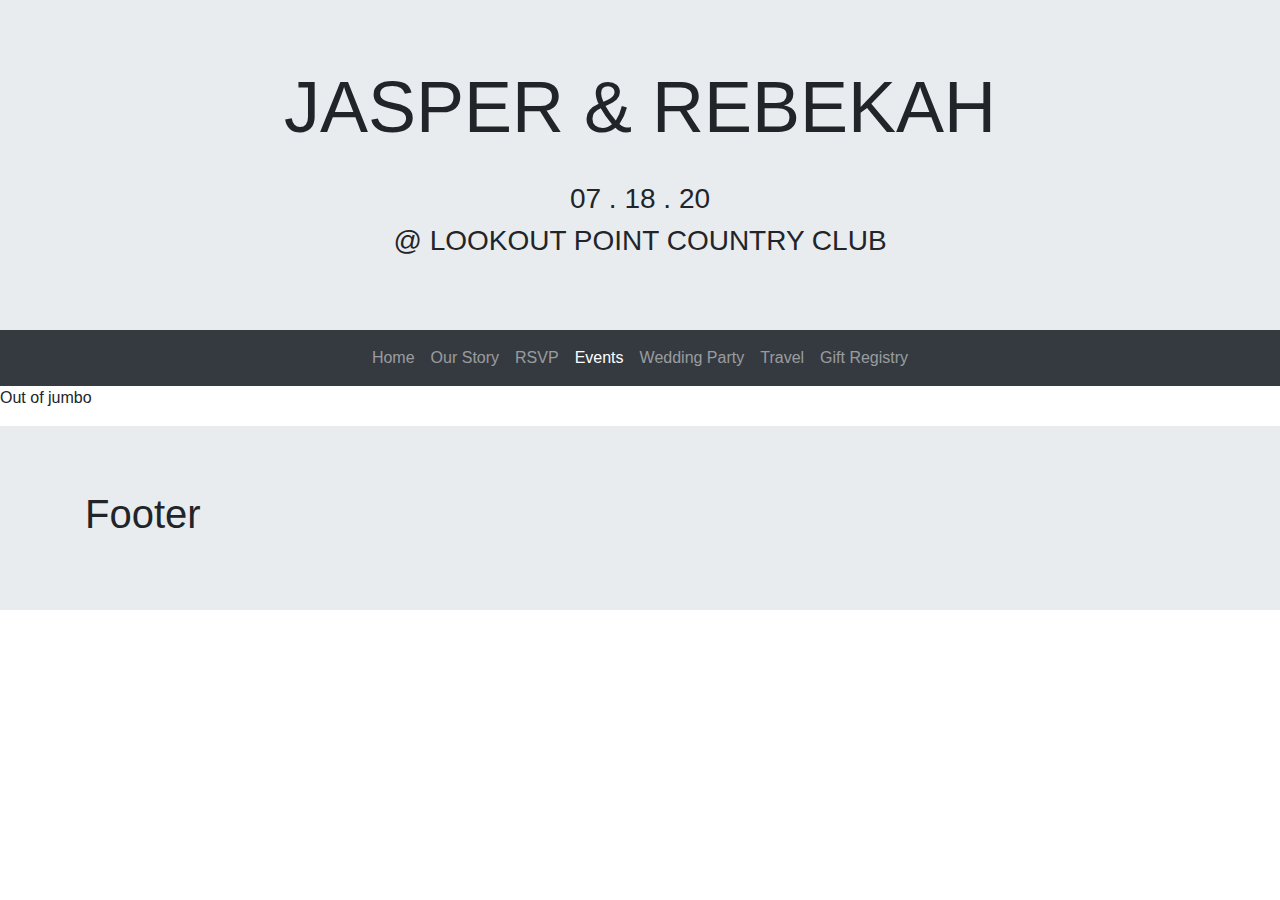
==== events.html @ dc48b7e1 "initialized all pages and basic template" ====
<!DOCTYPE html>
<html lang="en">
  <head>
    <!-- Required meta tags -->
    <meta charset="utf-8">
    <meta name="viewport" content="width=device-width, initial-scale=1">

    <!-- Bootstrap CSS -->
    <link rel="stylesheet" href="https://stackpath.bootstrapcdn.com/bootstrap/4.3.1/css/bootstrap.min.css" integrity="sha384-ggOyR0iXCbMQv3Xipma34MD+dH/1fQ784/j6cY/iJTQUOhcWr7x9JvoRxT2MZw1T" crossorigin="anonymous">
	<link rel="stylesheet" href="./style.css" />
    <title>Jasper &amp; Rebekah</title>
  </head>
  <body>
	<header class="jumbotron jumbotron-fluid" id="main-jumbo">
		<div class='container' id="main-jumbo-container">
			<h1 class='display-3'>Jasper &amp; Rebekah</h1>
			<br>
			<h3>07 . 18 . 20</h3>
			<h3><a>@ Lookout Point Country Club</a></h3>
		</div>
	</header>
	<nav class='navbar navbar-expand-md navbar-dark bg-dark sticky-top'>
		<button class="navbar-toggler" type="button" data-toggle="collapse" data-target="#navbarSupportedContent" aria-controls="navbarSupportedContent" aria-expanded="false" aria-label="Toggle navigation">
  		<span class="navbar-toggler-icon"></span><span>  MENU</span>
		</button>
		<div class="collapse navbar-collapse " id="navbarSupportedContent">
		    <ul class="navbar-nav mx-auto">
				<li class="nav-item">
				  <a class="nav-link" href="./index.html">Home</a>
				</li>
				<li class="nav-item">
					<a class="nav-link" href="./story.html">Our Story</a>
				</li>
				<li class="nav-item">
					<a class="nav-link" href="./rsvp.html">RSVP</a>
				</li>
				<li class="nav-item active">
					<a class="nav-link" href="./events.html">Events</a>
				</li>
				<li class="nav-item">
					<a class="nav-link" href="./wedding_party.html">Wedding Party</a>
				</li>
				<li class="nav-item">
					<a class="nav-link" href="./travel.html">Travel</a>
				</li>
				<li class="nav-item">
					<a class="nav-link" href="./gift.html">Gift Registry</a>
				</li>
		    </ul>
  		</div>
	</nav>
	<p>Out of jumbo</p>

	<footer class="jumbotron jumbotron-fluid">
		<div class="container">
			<h1>Footer</h1>
		</div>
	</footer>

    <!-- Optional JavaScript -->
    <!-- jQuery first, then Popper.js, then Bootstrap JS -->
    <script src="https://code.jquery.com/jquery-3.3.1.slim.min.js" integrity="sha384-q8i/X+965DzO0rT7abK41JStQIAqVgRVzpbzo5smXKp4YfRvH+8abtTE1Pi6jizo" crossorigin="anonymous"></script>
    <script src="https://cdnjs.cloudflare.com/ajax/libs/popper.js/1.14.7/umd/popper.min.js" integrity="sha384-UO2eT0CpHqdSJQ6hJty5KVphtPhzWj9WO1clHTMGa3JDZwrnQq4sF86dIHNDz0W1" crossorigin="anonymous"></script>
    <script src="https://stackpath.bootstrapcdn.com/bootstrap/4.3.1/js/bootstrap.min.js" integrity="sha384-JjSmVgyd0p3pXB1rRibZUAYoIIy6OrQ6VrjIEaFf/nJGzIxFDsf4x0xIM+B07jRM" crossorigin="anonymous"></script>
  </body>
</html>
---- style.css ----
/*

	Style.css for jasperebekah.com
	Author: Jasper Park

*/

#main-jumbo {
	/*min-height: 40vh;*/
	margin-bottom: 0px;
}

#main-jumbo-container {
	text-align: center;
	text-transform: uppercase;
}

footer {
	margin-bottom: 0px;
}
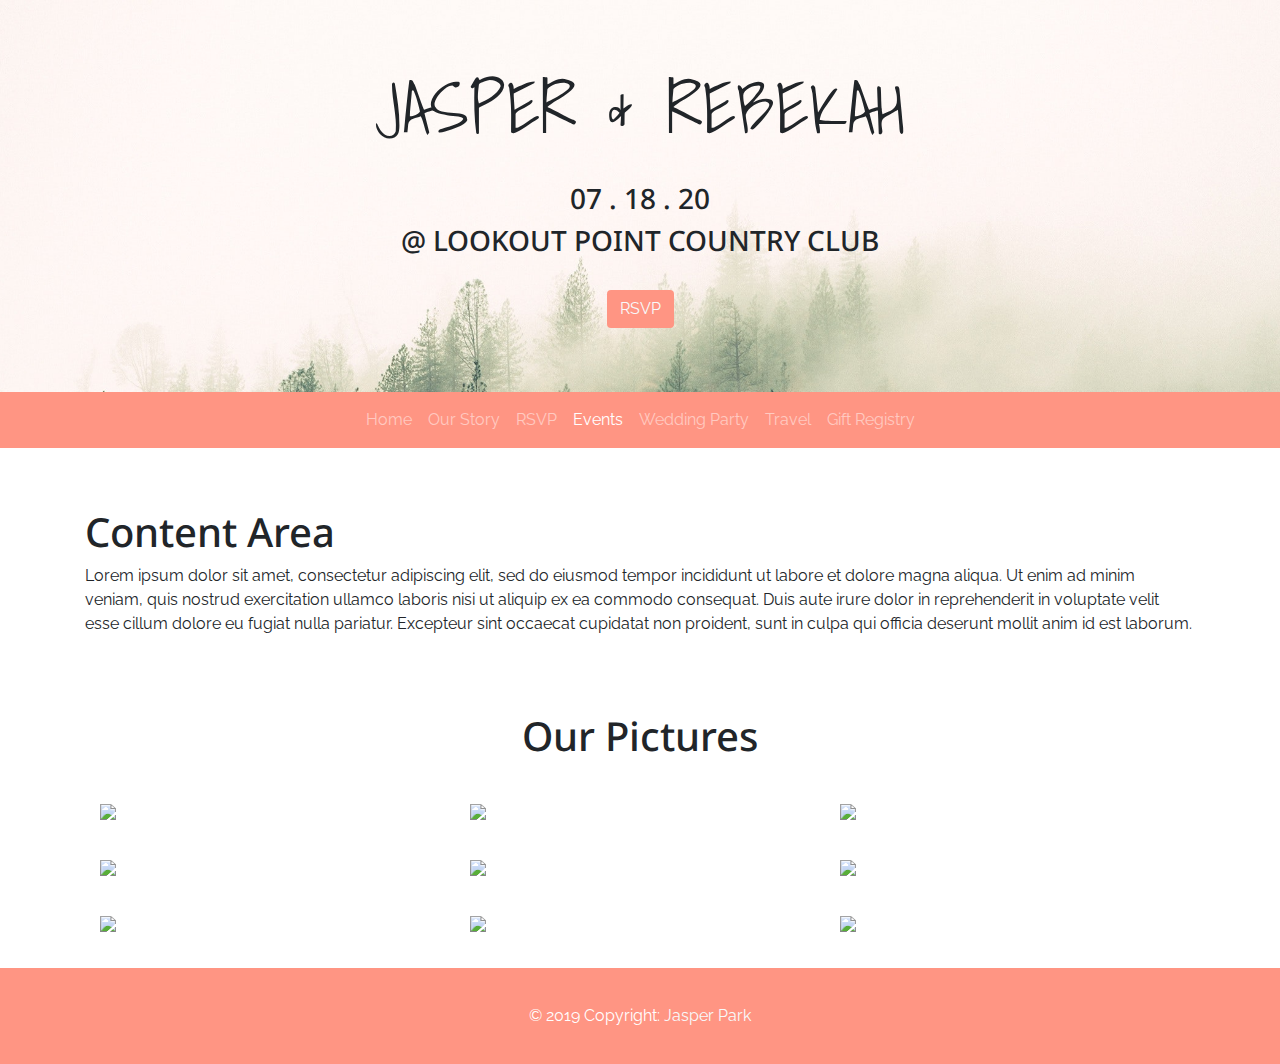
==== commit f8665699: "Added more stuff for templating and favico" ====
--- a/events.html
+++ b/events.html
@@ -7,6 +7,24 @@
 
     <!-- Bootstrap CSS -->
     <link rel="stylesheet" href="https://stackpath.bootstrapcdn.com/bootstrap/4.3.1/css/bootstrap.min.css" integrity="sha384-ggOyR0iXCbMQv3Xipma34MD+dH/1fQ784/j6cY/iJTQUOhcWr7x9JvoRxT2MZw1T" crossorigin="anonymous">
+	<script src="https://code.jquery.com/jquery-3.3.1.slim.min.js" integrity="sha384-q8i/X+965DzO0rT7abK41JStQIAqVgRVzpbzo5smXKp4YfRvH+8abtTE1Pi6jizo" crossorigin="anonymous"></script>
+	<script src="https://cdnjs.cloudflare.com/ajax/libs/popper.js/1.14.7/umd/popper.min.js" integrity="sha384-UO2eT0CpHqdSJQ6hJty5KVphtPhzWj9WO1clHTMGa3JDZwrnQq4sF86dIHNDz0W1" crossorigin="anonymous"></script>
+	<script src="https://stackpath.bootstrapcdn.com/bootstrap/4.3.1/js/bootstrap.min.js" integrity="sha384-JjSmVgyd0p3pXB1rRibZUAYoIIy6OrQ6VrjIEaFf/nJGzIxFDsf4x0xIM+B07jRM" crossorigin="anonymous"></script>
+	<link href="https://fonts.googleapis.com/css?family=Noto+Sans:700|Raleway|Shadows+Into+Light&display=swap" rel="stylesheet">
+
+	<!-- Lightbox CSS + JS-->
+	<link rel="stylesheet" href='https://cdnjs.cloudflare.com/ajax/libs/ekko-lightbox/5.3.0/ekko-lightbox.css'/>
+	<script src="https://cdnjs.cloudflare.com/ajax/libs/ekko-lightbox/5.3.0/ekko-lightbox.js"></script>
+	<script src="https://cdnjs.cloudflare.com/ajax/libs/ekko-lightbox/5.3.0/ekko-lightbox.min.js"></script>
+	<!--script src=""></script>
+	<script src=""></script-->
+	<script>
+	$(document).on('click', '[data-toggle="lightbox"]', function(event) {
+				event.preventDefault();
+				$(this).ekkoLightbox();
+			});
+	</script>
+	<link rel="shortcut icon" href="favicon.ico" type="image/x-icon">
 	<link rel="stylesheet" href="./style.css" />
     <title>Jasper &amp; Rebekah</title>
   </head>
@@ -16,13 +34,17 @@
 			<h1 class='display-3'>Jasper &amp; Rebekah</h1>
 			<br>
 			<h3>07 . 18 . 20</h3>
-			<h3><a>@ Lookout Point Country Club</a></h3>
+			<h3 class='main-info-text'><a>@ Lookout Point Country Club</a></h3>
+			<br>
+			<a class='btn bg-pink text-light main-info-text' id='main-jumbo-rsvp' href='./rsvp.html'>RSVP</a>
 		</div>
 	</header>
-	<nav class='navbar navbar-expand-md navbar-dark bg-dark sticky-top'>
-		<button class="navbar-toggler" type="button" data-toggle="collapse" data-target="#navbarSupportedContent" aria-controls="navbarSupportedContent" aria-expanded="false" aria-label="Toggle navigation">
-  		<span class="navbar-toggler-icon"></span><span>  MENU</span>
+	<nav class='navbar navbar-expand-md navbar-dark bg-pink sticky-top'>
+		<div class='mx-auto'>
+			<button class="navbar-toggler" type="button" data-toggle="collapse" data-target="#navbarSupportedContent" aria-controls="navbarSupportedContent" aria-expanded="false" aria-label="Toggle navigation">
+  			<span class='c-white'>  MENU </span>
 		</button>
+		</div>
 		<div class="collapse navbar-collapse " id="navbarSupportedContent">
 		    <ul class="navbar-nav mx-auto">
 				<li class="nav-item">
@@ -49,18 +71,56 @@
 		    </ul>
   		</div>
 	</nav>
-	<p>Out of jumbo</p>
+	<div class='container' id='content-container'>
+		<h1>Content Area</h1>
+		<p>Lorem ipsum dolor sit amet, consectetur adipiscing elit, sed do eiusmod tempor incididunt ut labore et dolore magna aliqua. Ut enim ad minim veniam, quis nostrud exercitation ullamco laboris nisi ut aliquip ex ea commodo consequat. Duis aute irure dolor in reprehenderit in voluptate velit esse cillum dolore eu fugiat nulla pariatur. Excepteur sint occaecat cupidatat non proident, sunt in culpa qui officia deserunt mollit anim id est laborum.</p>
+	</div>
+	<div class='container'>
+		<div class="row justify-content-center row-space">
+			<h1>Our Pictures</h1>
+		</div>
+		<div class="row row-space">
+	        <a href="https://unsplash.it/1200/768.jpg?image=251" data-toggle="lightbox" data-gallery="example-gallery" class="col-sm-4">
+	            <img src="https://unsplash.it/600.jpg?image=251" class="img-fluid">
+	        </a>
+	        <a href="https://unsplash.it/1200/768.jpg?image=252" data-toggle="lightbox" data-gallery="example-gallery" class="col-sm-4">
+	            <img src="https://unsplash.it/600.jpg?image=252" class="img-fluid">
+	        </a>
+	        <a href="https://unsplash.it/1200/768.jpg?image=253" data-toggle="lightbox" data-gallery="example-gallery" class="col-sm-4">
+	            <img src="https://unsplash.it/600.jpg?image=253" class="img-fluid">
+	        </a>
+		</div>
+		<div class="row row-space">
+			<a href="https://unsplash.it/1200/768.jpg?image=254" data-toggle="lightbox" data-gallery="example-gallery" class="col-sm-4">
+			    <img src="https://unsplash.it/600.jpg?image=254" class="img-fluid">
+			</a>
+			<a href="https://unsplash.it/1200/768.jpg?image=255" data-toggle="lightbox" data-gallery="example-gallery" class="col-sm-4">
+			    <img src="https://unsplash.it/600.jpg?image=255" class="img-fluid">
+			</a>
+			<a href="https://unsplash.it/1200/768.jpg?image=256" data-toggle="lightbox" data-gallery="example-gallery" class="col-sm-4">
+			    <img src="https://unsplash.it/600.jpg?image=256" class="img-fluid">
+			</a>
+		</div>
+		<div class="row row-space">
+	        <a href="https://unsplash.it/1200/768.jpg?image=251" data-toggle="lightbox" data-gallery="example-gallery" class="col-sm-4">
+	            <img src="https://unsplash.it/600.jpg?image=251" class="img-fluid">
+	        </a>
+	        <a href="https://unsplash.it/1200/768.jpg?image=252" data-toggle="lightbox" data-gallery="example-gallery" class="col-sm-4">
+	            <img src="https://unsplash.it/600.jpg?image=252" class="img-fluid">
+	        </a>
+	        <a href="https://unsplash.it/1200/768.jpg?image=253" data-toggle="lightbox" data-gallery="example-gallery" class="col-sm-4">
+	            <img src="https://unsplash.it/600.jpg?image=253" class="img-fluid">
+	        </a>
+		</div>
+	</div>
 
-	<footer class="jumbotron jumbotron-fluid">
-		<div class="container">
-			<h1>Footer</h1>
+
+	<footer class="jumbotron jumbotron-fluid bg-pink c-white" id='footer-jumbo'>
+		<div class="container text-center">
+			<span class=''>© 2019 Copyright:</span>
+  			<a class='text-light' href="https://github.com/mrparkonline" target='_blank'> Jasper Park</a>
 		</div>
 	</footer>
-
     <!-- Optional JavaScript -->
-    <!-- jQuery first, then Popper.js, then Bootstrap JS -->
-    <script src="https://code.jquery.com/jquery-3.3.1.slim.min.js" integrity="sha384-q8i/X+965DzO0rT7abK41JStQIAqVgRVzpbzo5smXKp4YfRvH+8abtTE1Pi6jizo" crossorigin="anonymous"></script>
-    <script src="https://cdnjs.cloudflare.com/ajax/libs/popper.js/1.14.7/umd/popper.min.js" integrity="sha384-UO2eT0CpHqdSJQ6hJty5KVphtPhzWj9WO1clHTMGa3JDZwrnQq4sF86dIHNDz0W1" crossorigin="anonymous"></script>
-    <script src="https://stackpath.bootstrapcdn.com/bootstrap/4.3.1/js/bootstrap.min.js" integrity="sha384-JjSmVgyd0p3pXB1rRibZUAYoIIy6OrQ6VrjIEaFf/nJGzIxFDsf4x0xIM+B07jRM" crossorigin="anonymous"></script>
   </body>
 </html>
--- a/style.css
+++ b/style.css
@@ -5,9 +5,51 @@
 
 */
 
+/* Color Theme Swatches in RGBA */
+.c-darkPink { color: rgba(255, 119, 94, 1); }
+.c-pink { color: rgba(255, 149, 131, 1); }
+.c-midPink{ color: rgba(255, 181, 165, 1); }
+.c-lightPink { color: rgba(255, 207, 198, 1); }
+.c-white { color: rgba(255, 255, 255, 1); }
+
+.bg-darkPink { background-color: rgba(255, 119, 94, 1); }
+.bg-pink { background-color: rgba(255, 149, 131, 1); }
+.bg-midPink{ background-color: rgba(255, 181, 165, 1); }
+.bg-lightPink { background-color: rgba(255, 207, 198, 1); }
+.bg-white { background-color: rgba(255, 255, 255, 1); }
+
+/*
+Hand Writing:
+font-family: 'Shadows Into Light', cursive;
+
+Normal Text:
+font-family: 'Raleway', sans-serif;
+
+Display - Sans Serif
+font-family: 'Noto Sans', sans-serif;
+*/
+
+body {
+	font-family: 'Raleway', sans-serif;
+}
+
+h1, h2, h3, h4, h5, h6 {
+	font-family: 'Noto Sans', sans-serif;
+}
+
+.row-space {
+	margin: 0;
+	margin-bottom: 32px;
+}
+
 #main-jumbo {
-	/*min-height: 40vh;*/
+	min-height: 40vh;
 	margin-bottom: 0px;
+	background-image: url("./src/jumbo_bg.jpg");
+	background-repeat: no-repeat;
+	background-attachment: fixed;
+	background-size: cover;
+	background-position: center center;
 }
 
 #main-jumbo-container {
@@ -15,6 +57,32 @@
 	text-transform: uppercase;
 }
 
-footer {
-	margin-bottom: 0px;
+#main-jumbo-container > .display-3 {
+	font-family: 'Shadows Into Light', cursive;
 }
+
+#content-container {
+	margin-top: 36px;
+	margin-bottom: 36px;
+
+	padding-top: 24px;
+	padding-bottom: 24px;
+
+}
+
+.carousel-item {
+	width: 100%;
+	height: 80vh;
+
+	object-fit: cover;
+	object-position: 100% 40%;
+}
+
+.carousel-item > img {
+
+}
+
+#footer-jumbo {
+	margin-bottom: 0;
+	padding: 36px;
+}
